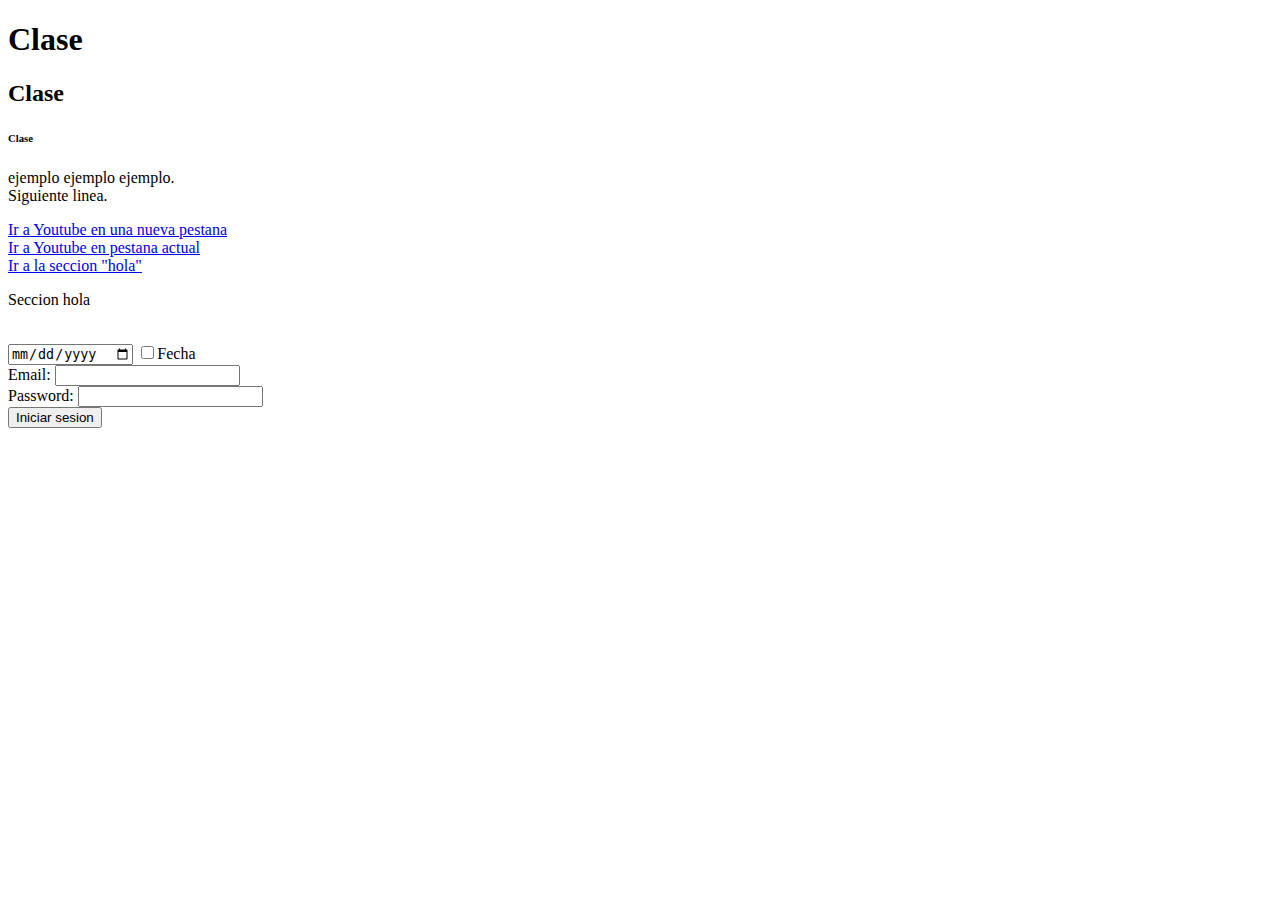
==== clase-lunes/index.html @ 235b25d2 "Aprendiendo html" ====
<!DOCTYPE html>
<html lang="en">
<head>
    <meta charset="UTF-8">
    <meta http-equiv="X-UA-Compatible" content="IE=edge">
    <meta name="viewport" content="width=device-width, initial-scale=1.0">
    <title>Clase</title>
</head>
<body>
    <!-- Titulos -->
    <h1>Clase</h1>
    <h2>Clase</h2>
    <h6>Clase</h6>

    <!-- texto -->
    <p>ejemplo ejemplo ejemplo. <br> <!-- br para linea siguiente-->
        Siguiente linea.
    </p>

    <!-- Links -->

    <a href="https://www.youtube.com/" target="_blank">Ir a Youtube en una nueva pestana</a><br>
    <a href="https://www.youtube.com/">Ir a Youtube en pestana actual</a><br>
    <a href="#hola">Ir a la seccion "hola"</a>
    <p target="_blank" id="hola">Seccion hola</p>


    <br>


    <input type="date" name="" id="">
    <input type="checkbox" name="" id="">Fecha


    <br>


    <!-- Formularios -->
    <form>
        <label for="email">Email:</label>
        <input type="email" name="email" id="email"><br>

        <label for="password">Password:</label>
        <input
            type="text"
            name="password"
            id="password"
            pattern="[0-9]{3,10}"
            title="Unicamente ingresar numeros de 3 a 10 caracteres"
            required>
            
            <br>
            

        <button type="submit">Iniciar sesion</button>
    </form>


    <!-- Organizacion -->


    <iframe width="560" height="315" src="https://www.youtube.com/embed/dsgtA70keIQ" title="YouTube video player" frameborder="0" allow="accelerometer; autoplay; clipboard-write; encrypted-media; gyroscope; picture-in-picture" allowfullscreen></iframe>


</body>
</html>
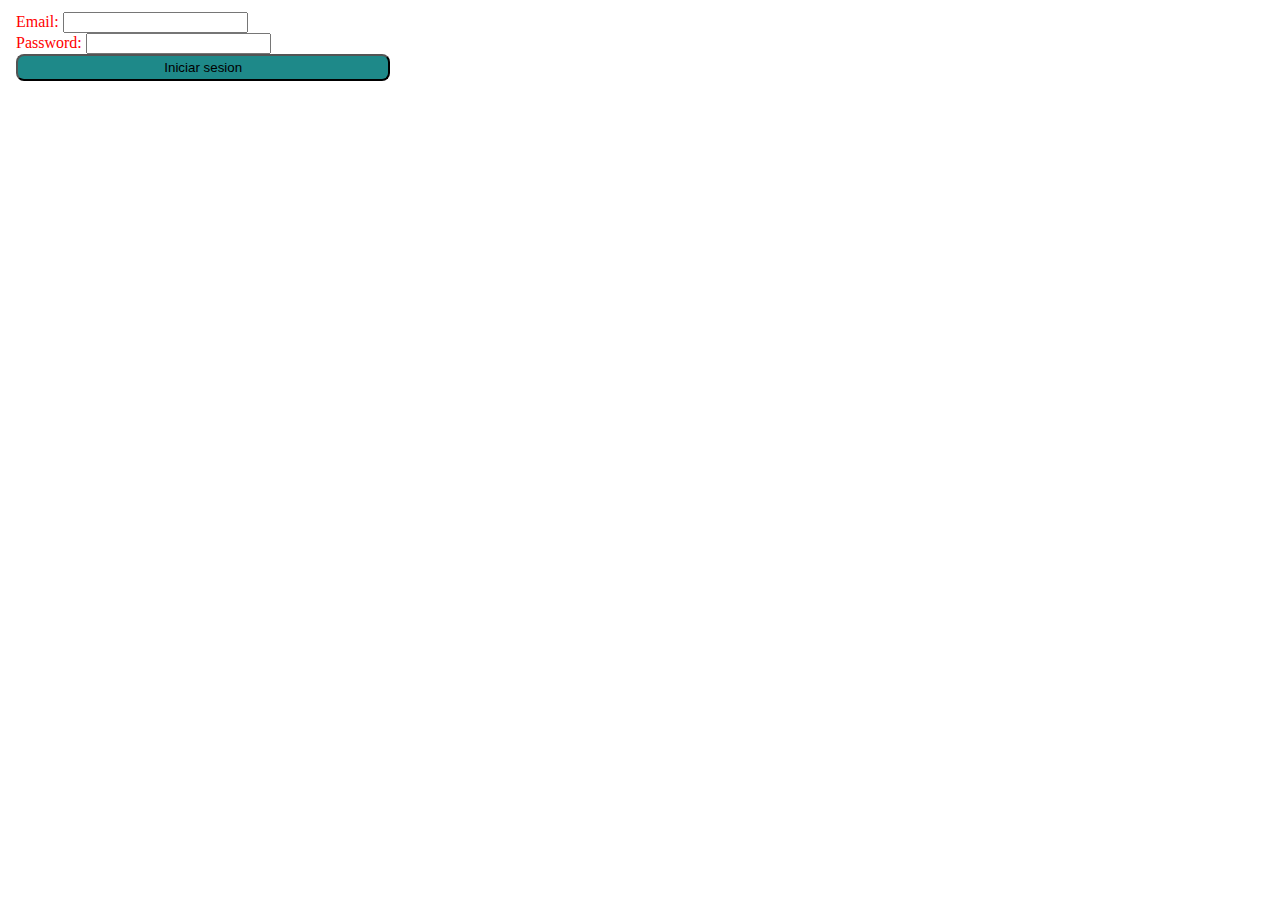
==== commit f83e8f93: "Clse de CSS" ====
--- a/clase-lunes/index.html
+++ b/clase-lunes/index.html
@@ -4,22 +4,23 @@
     <meta charset="UTF-8">
     <meta http-equiv="X-UA-Compatible" content="IE=edge">
     <meta name="viewport" content="width=device-width, initial-scale=1.0">
+    <link rel="stylesheet" href="index.css">
     <title>Clase</title>
 </head>
 <body>
     <!-- Titulos -->
-    <h1>Clase</h1>
-    <h2>Clase</h2>
-    <h6>Clase</h6>
+    <!-- <h1 id="title">Clase</h1>
+    <h2 class="subtitle">Clase</h2>
+    <h6 class="subtitle">Clase</h6> -->
 
     <!-- texto -->
-    <p>ejemplo ejemplo ejemplo. <br> <!-- br para linea siguiente-->
-        Siguiente linea.
-    </p>
+    <!-- <p>ejemplo ejemplo ejemplo. <br> para linea siguiente-->
+        <!-- Siguiente linea.
+    </p> -->
 
     <!-- Links -->
 
-    <a href="https://www.youtube.com/" target="_blank">Ir a Youtube en una nueva pestana</a><br>
+    <!-- <a href="https://www.youtube.com/" target="_blank">Ir a Youtube en una nueva pestana</a><br>
     <a href="https://www.youtube.com/">Ir a Youtube en pestana actual</a><br>
     <a href="#hola">Ir a la seccion "hola"</a>
     <p target="_blank" id="hola">Seccion hola</p>
@@ -32,13 +33,14 @@
     <input type="checkbox" name="" id="">Fecha
 
 
-    <br>
+    <br> -->
 
 
     <!-- Formularios -->
-    <form>
+    <form id="form">
         <label for="email">Email:</label>
         <input type="email" name="email" id="email"><br>
+        
 
         <label for="password">Password:</label>
         <input
@@ -52,14 +54,14 @@
             <br>
             
 
-        <button type="submit">Iniciar sesion</button>
+        <button id="form-btn" type="submit">Iniciar sesion</button>
     </form>
 
 
     <!-- Organizacion -->
 
 
-    <iframe width="560" height="315" src="https://www.youtube.com/embed/dsgtA70keIQ" title="YouTube video player" frameborder="0" allow="accelerometer; autoplay; clipboard-write; encrypted-media; gyroscope; picture-in-picture" allowfullscreen></iframe>
+    <!-- <iframe width="560" height="315" src="https://www.youtube.com/embed/dsgtA70keIQ" title="YouTube video player" frameborder="0" allow="accelerometer; autoplay; clipboard-write; encrypted-media; gyroscope; picture-in-picture" allowfullscreen></iframe> -->
 
 
 </body>
--- a/clase-lunes/index.css
+++ b/clase-lunes/index.css
@@ -0,0 +1,31 @@
+#title {
+    color: red;
+}
+
+.subtitle {
+    color: blue;
+}
+
+#form {
+    color: red;
+    padding: 0.25rem 0.5rem;
+    border-radius: 0.5rem;
+    justify-content: left;
+    align-items: stretch;
+
+}
+
+#form-btn {
+    padding: 0.25rem;
+    border-radius: 0.5rem;
+    background-color: rgb(30, 137, 137);
+    transition: all 0.5s easy ease-in-out;
+    width: 30%;
+}
+
+#form-btn:hover {
+    background-color: rgb(191, 234, 219);
+    width: 38%;
+    color: blue;
+
+}